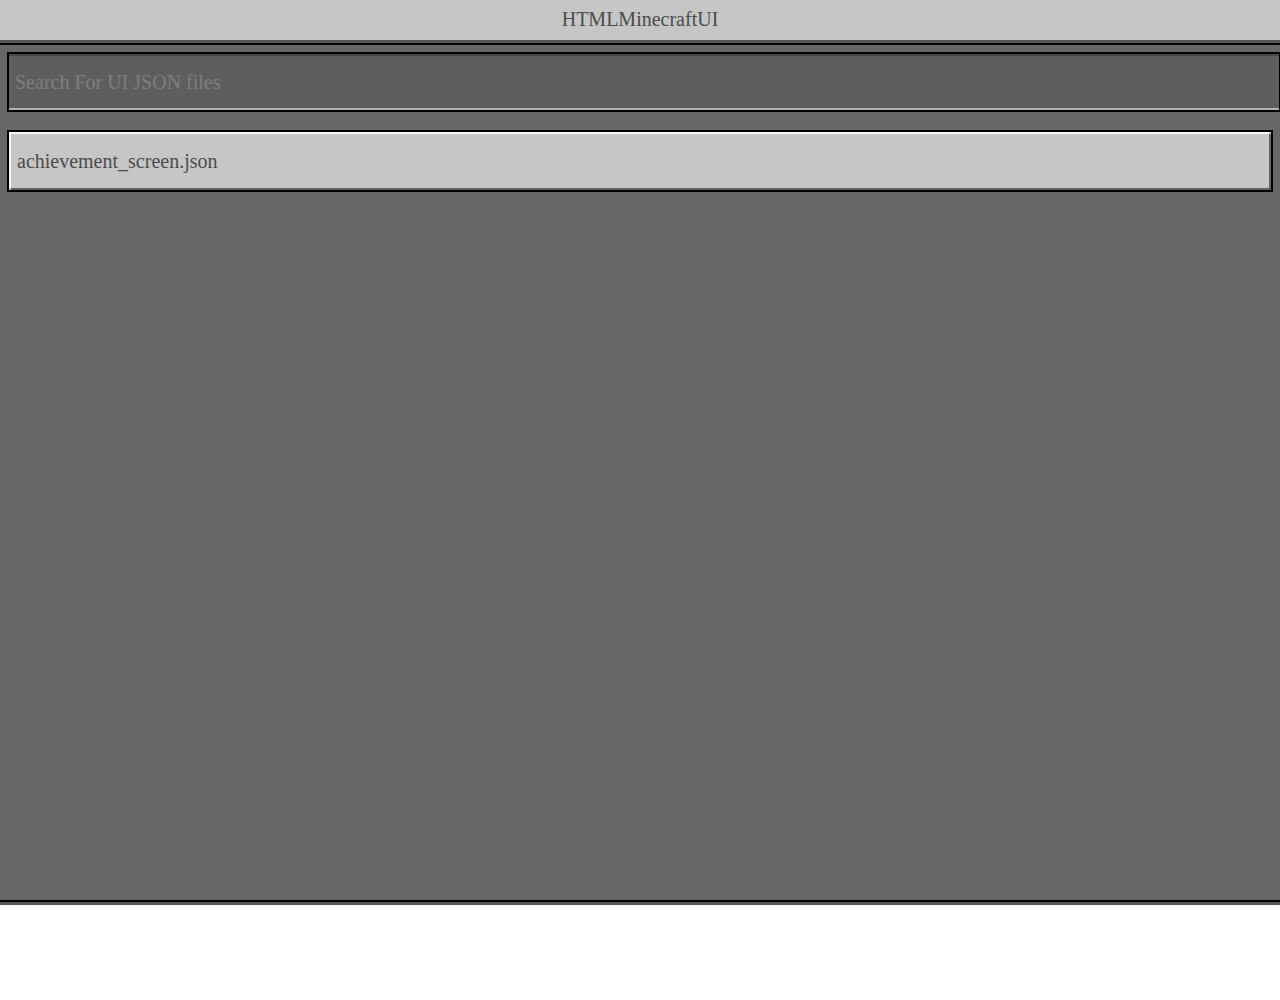
==== index.html @ 28df6ebd "First Screen Added (TEST)" ====
<!DOCTYPE html>
<html>
	<head>
		<meta charset="utf-8" />
		<title>HTMLMinecraftUI</title>
		<link rel="icon" href="Favicon.ico">
		<link rel="stylesheet" href="assets/css/index.css" />
	</head>
	<body class="nomargin noscroll unselectable">
		<div class="panorama">
			<div class="top-header header-title-middle">
				<a class="mojangles-gray">HTMLMinecraftUI</a>
			</div>
			<div class="buttons border-gray">
				<input class="searchbox mojangles-white" type="text" id="SearchUIInput" onkeyup="searchUIJSON()" placeholder="Search For UI JSON files">
				<br>
				<div id="JSONList">
					<div><button class="squarebutton mojangles-gray" onclick="location.href='htmlpages/achievement_screen.html';">achievement_screen.json</button></div>
				</div>
			</div>
		</div>
	<script src="assets/js/search.js"></script>
	</body>
</html>
---- assets/css/index.css ----
@mojangles-font {
	font-family: "mojangles";
	src: url("../../assets/fonts/mojangles.ttf");
}

.nomargin {
	margin: 0px 0px;
}

.noscroll {
	overflow: hidden;
}

.unselectable {
	-webkit-user-select: none;
}

.panorama {
	padding-bottom: 75%;
	background-image: url("../../assets/img/panorama.png");
	background-repeat: repeat-x;
	background-size: cover;
	animation-name: panorama-move;
    animation-duration: 100s;
	animation-timing-function: linear;
	animation-iteration-count: infinite;
}

@keyframes panorama-move {
    0% {background-position: 0 0;}
    100% {background-position: 100% 0;}
}

.top-header {
    background-color: rgb(198, 198, 198);
	padding-top: 8px;
	height: 32px;
	width: 100%;
}

.header-title-middle {
    text-align: center;
}

.mojangles-gray {
	font-family: mojangles;
	font-size: 20px;
	color: rgb(76, 76, 76);
}

.mojangles-white {
	font-family: mojangles;
	font-size: 20px;
	color: rgb(255, 255, 255);
}

::-webkit-scrollbar {
	width: 8px;
}

::-webkit-scrollbar-track {
	background-color: rgb(67, 67, 67);
}

::-webkit-scrollbar-thumb {
	background-color: rgb(198, 198, 198);
}

::placeholder {
    color: rgb(127, 127, 127);
}

.searchbox {
	width: 100%;
	height: 50px;
	text-align: left;
	display: block;
	text-indent: 2px;
	outline: 2px solid rgb(0, 0, 0);
	border: 2px solid;
	background-color: rgb(94, 94, 94);
    border-image: url("../../assets/img/search_border.png") 1;
}

.searchbox:hover {
	outline: 2px solid rgb(255, 255, 255);
}

.squarebutton {
	width: 100%;
	height: 58px;
	text-align: left;
	display: block;
	outline: 2px solid rgb(0, 0, 0);
	border: 2px solid;
	margin: 4px 0px;
	background-color: rgb(198, 198, 198);
    border-image: url("../../assets/img/button_borderless_light.png") 1;
}

.squarebutton:hover {
	outline: 2px solid rgb(255, 255, 255);
	color: rgb(255, 255, 255);
	background-color: rgb(67, 160, 28);
    border-image: url("../../assets/img/button_borderless_lighthover.png") 1;
}

.squarebutton:active {
	outline: 2px solid rgb(255, 255, 255);
	color: rgb(255, 255, 255);
	background-color: rgb(67, 160, 28);
    border-image: url("../../assets/img/button_borderless_lightpressed.png") 1;
}

.squarebutton:active {
	background-color: rgb(139, 139, 139);
    border-image: url("../../assets/img/button_borderless_lightpressednohover.png") 1;
}

.border-gray {
	padding: 10px 10px;
	border: 4px solid rgb(86, 86, 86);
	background-color: rgba(86, 86, 86, 0.9);
	outline: 2px solid rgb(3, 3, 3);
	outline-offset: -5px;
}

.buttons {
    float: left;
	position: absolute;
	left: -5px;
    width: calc(100% - 18px);
    height: calc(100% - 63px);
	overflow-y: auto;
	overflow-x: hidden;
}
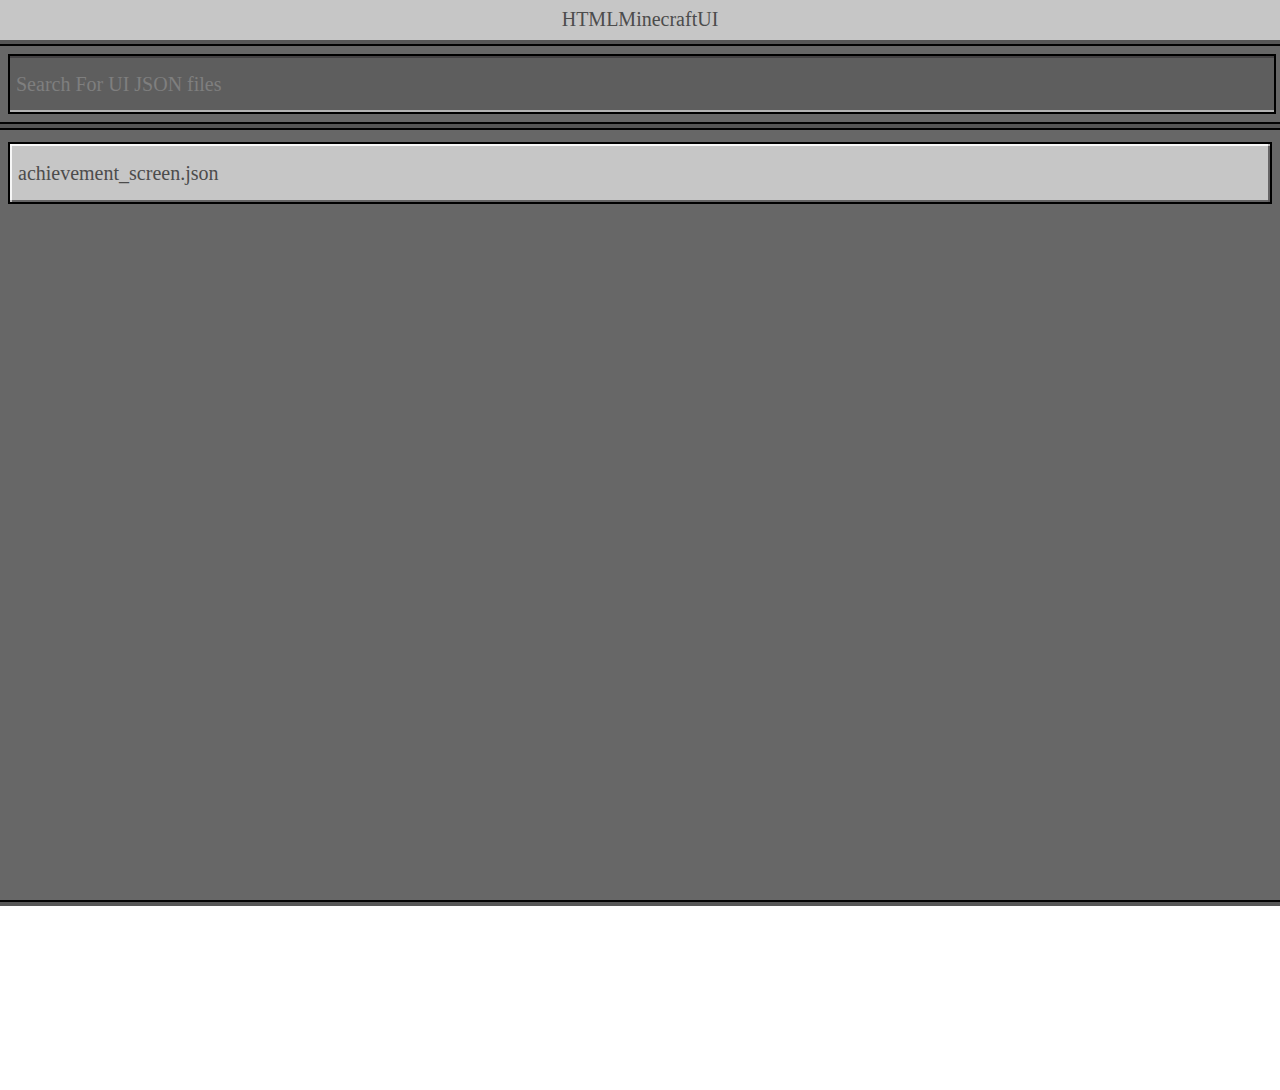
==== commit 6bf75df2: "Tweaked Some Things" ====
--- a/index.html
+++ b/index.html
@@ -11,9 +11,12 @@
 			<div class="top-header header-title-middle">
 				<a class="mojangles-gray">HTMLMinecraftUI</a>
 			</div>
-			<div class="buttons border-gray">
+			<div class="border-gray">
 				<input class="searchbox mojangles-white" type="text" id="SearchUIInput" onkeyup="searchUIJSON()" placeholder="Search For UI JSON files">
 				<br>
+			</div>
+			<br><br><br><br><br>
+			<div class="buttons border-gray">
 				<div id="JSONList">
 					<div><button class="squarebutton mojangles-gray" onclick="location.href='htmlpages/achievement_screen.html';">achievement_screen.json</button></div>
 				</div>
--- a/assets/css/index.css
+++ b/assets/css/index.css
@@ -71,7 +71,7 @@
 }
 
 .searchbox {
-	width: 100%;
+	width: calc(100% - 4px);
 	height: 50px;
 	text-align: left;
 	display: block;
@@ -119,18 +119,22 @@
 
 .border-gray {
 	padding: 10px 10px;
-	border: 4px solid rgb(86, 86, 86);
+	border: 6px solid rgb(86, 86, 86);
 	background-color: rgba(86, 86, 86, 0.9);
 	outline: 2px solid rgb(3, 3, 3);
-	outline-offset: -5px;
+	outline-offset: -6px;
+	position: absolute;
+	left: -6px;
+	height: 56px;
+	width: calc(100% - 20px);
 }
 
 .buttons {
     float: left;
 	position: absolute;
-	left: -5px;
-    width: calc(100% - 18px);
-    height: calc(100% - 63px);
+	top: 124px;
+    width: calc(100% - 20px);
+    height: calc(100% - 150px);
 	overflow-y: auto;
 	overflow-x: hidden;
 }